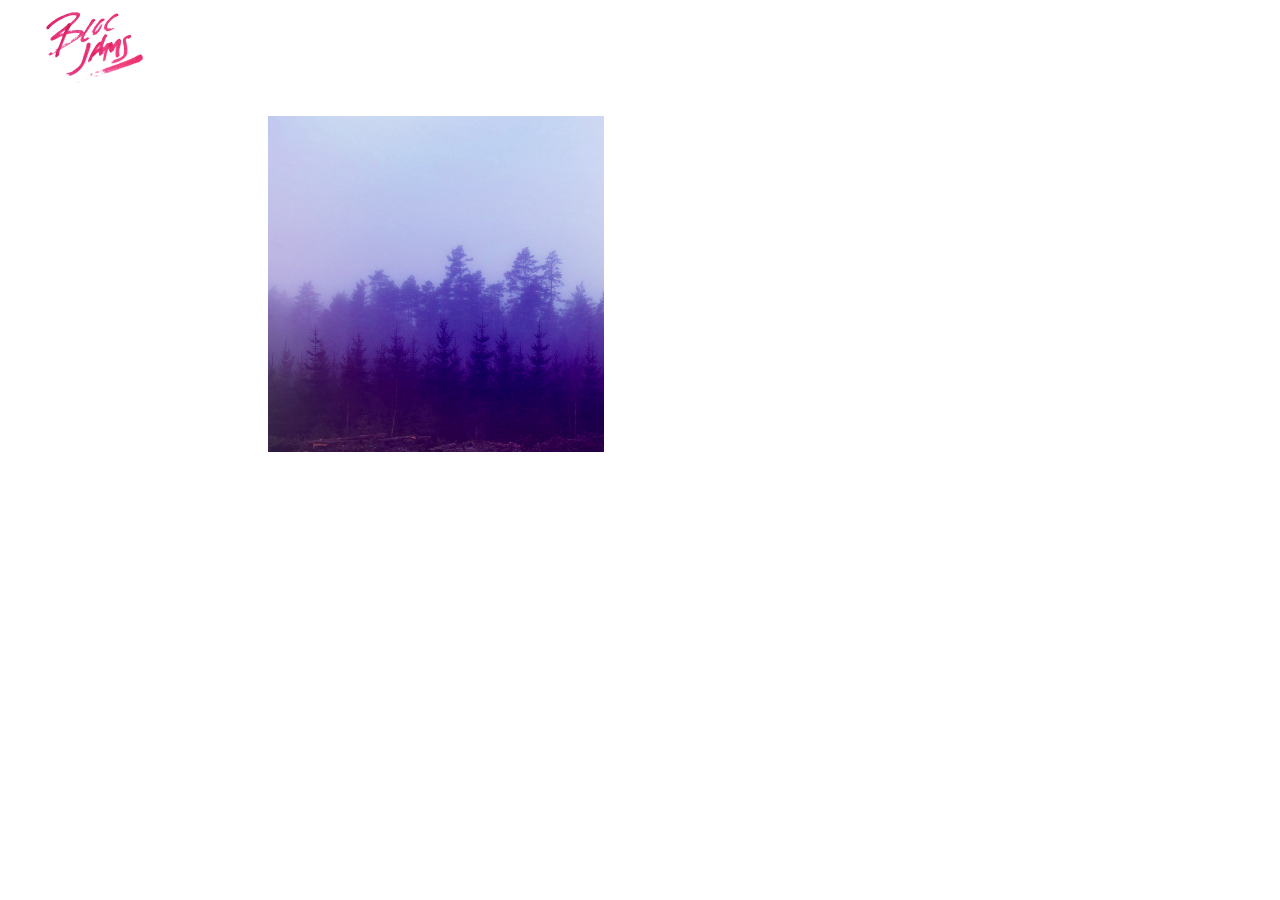
==== album.html @ 6955b258 "add code for play and pause buttons" ====
<!DOCTYPE html>
 <html>
     <head>
         <title>Bloc Jams</title>
         <meta name="viewport" content="width=device-width, initial-scale=1">
         <link rel="stylesheet" type="text/css" href="http://fonts.googleapis.com/css?family=Open+Sans:400,800,600,700,300">
         <link rel="stylesheet" type="text/css" href="http://code.ionicframework.com/ionicons/2.0.1/css/ionicons.min.css">
         <link rel="stylesheet" type="text/css" href="styles/normalize.css">
         <link rel="stylesheet" type="text/css" href="styles/main.css">
         <link rel="stylesheet" type="text/css" href="styles/album.css">
     </head>
     <body class="album">
         <nav class="navbar"> <!-- nav bar -->
             <a href="index.html"  class="logo">
                 <img src="assets/images/bloc_jams_logo.png" alt="bloc jams logo">
             </a>
             <div class="links-container">
                 <a href="collection.html" class="navbar-link">collection</a>
             </div>
         </nav>
         <main class="album-view container narrow">
            <section class="clearfix">
                <div class="column half">
                    <img src="assets/images/album_covers/01.png" class="album-cover-art">
                </div>
                <div class="album-view-details column half">
                     <h2 class="album-view-title">The Colors</h2>
                     <h3 class="album-view-artist">Pablo Picasso</h3>
                     <h5 class="album-view-release-info">1909 Spanish Records</h5>
                 </div>
             </section>
             <table class="album-view-song-list">
             </table>
         </main>
         <script src="scripts/album.js"></script>
     </body>
 </html>
---- styles/main.css ----
/*
*, *::before, *::after {
    -moz-box-sizing: border-box;
    -webkit-box-sizing: border-box;
    box-sizing: border-box;
}
*/
html {
    height: 100%;
    font-size: 100%;
}

body {
    font-family: 'Open Sans';
    color: white;
    min-height: 100%;
}


.navbar {
    position: relative;
    padding: 0.5rem;
    background-color: rgb(101,18,95.0.5);
    z-index: 1;
}

.navbar .logo {
    position: relative;
    left: 2rem;
    cursor: pointer;
}

.navbar .links-container {
    display: table;
    position: absolute;
    top: 0;
    right: 0;
    height: 100px;
    color: white;
    text-decoration: none;
}

.links-container .navbar-link {
     display: table-cell;
     position: relative;
     height: 100%;
     padding-left: 1rem;
     padding-right: 1rem;
     vertical-align: middle;
     color: white;
     font-size: 0.625rem;
     letter-spacing: 0.05rem;
     font-weight: 700;
     text-transform: uppercase;
     text-decoration: none;
     cursor: pointer;
 }

.links-container .navbar-link:active {
    background-color: white;
    color: rgb(233,50,117);
}

 .links-container .navbar-link:hover {
     color: rgb(233,50,117);
 }

@media (min-width: 640px) {
    html { font-size: 112%; }
    
    .column {
    float: left;
    padding-left: 1rem;
    padding-right: 1rem;
}
    
}

@media (min-width 1024px) {
    html { font-size: 120%; }
    
    .column.full { width: 100%; }
     .column.two-thirds { width: 66.7%; }
     .column.half { width: 50%; }
     .column.third { width: 33.3%; }
     .column.fourth { width: 25%; }
     .column.flow-opposite { float: right; }  
}

.container {
    margin: 0 auto;
    max-width: 64rem;
}

 .container.narrow {
     max-width: 56rem;
 }

.clearfix::before,
.clearfix::after {
   content: " ";
   display: table;
}

.clearfix::after {
   clear: both;
}
---- styles/album.css ----
body.album {
     background-image: url(../assets/images/blurred_backgrounds/blur_bg_3.jpg);
     background-repeat: no-repeat;
     background-attachment: fixed;
     background-position: center center;
     background-size: cover;
 }
 
 .album-cover-art {
     position: relative;
     left: 20%;
     margin-top: 1rem;
     width: 60%;
 }
 
 .album-view-details {
     position: relative;
     top: 1.5rem;
     padding: 1rem;
 }
 
 .album-view-details .album-view-title {
     font-weight: 300;
     font-size: 2rem;
 }
 
 .album-view-details .album-view-artist {
     font-weight: 300;
     font-size: 1.5rem;
 }
 
 .album-view-details .album-view-release-info {
     font-weight: 300;
     font-size: 0.75rem;
 }

 .album-view-song-list {
     width: 90%;
     margin: 1.5rem auto;
     font-weight: 300;
     font-size: 0.75em;
     border-collapse: collapse;
 }
 
 .album-view-song-item {
     height: 3rem;
         border-bottom: 1px solid rgba(255,255,255,0.5);
 }
 
 .song-item-number {
     width: 5%;
     min-width: 30px;
 }
 
 .song-item-title {
     width: 85%;
 }
 
 .song-item-duration {
     width: 5%;
 }
 
 .album-song-button {
     text-align: center;
     font-size: 14px;
     background-color: white;
     color: rgb(210, 40, 123);
     border-radius: 50% 50%;
     display: inline-block;
     width: 28px;
     height: 28px;
 }
 
 .album-song-button:hover {
     cursor: pointer;
     color: white;
     background-color: rgb(210, 40, 123);
 }
 
 .album-song-button span {
     line-height: 28px;
 }

 @media (max-width: 640px) and (min-width: 320px) {
     .album-view-details {
         text-align: center;
     }
     
     .album-view-title {
         margin-top: 0;   
     }
 }
 
 @media (max-width: 1024px) and (min-width: 320px) {
    .album-view-song-list {
         position: relative;
         top: 1rem;
         width: 80%;
         margin: auto;
     }
 }
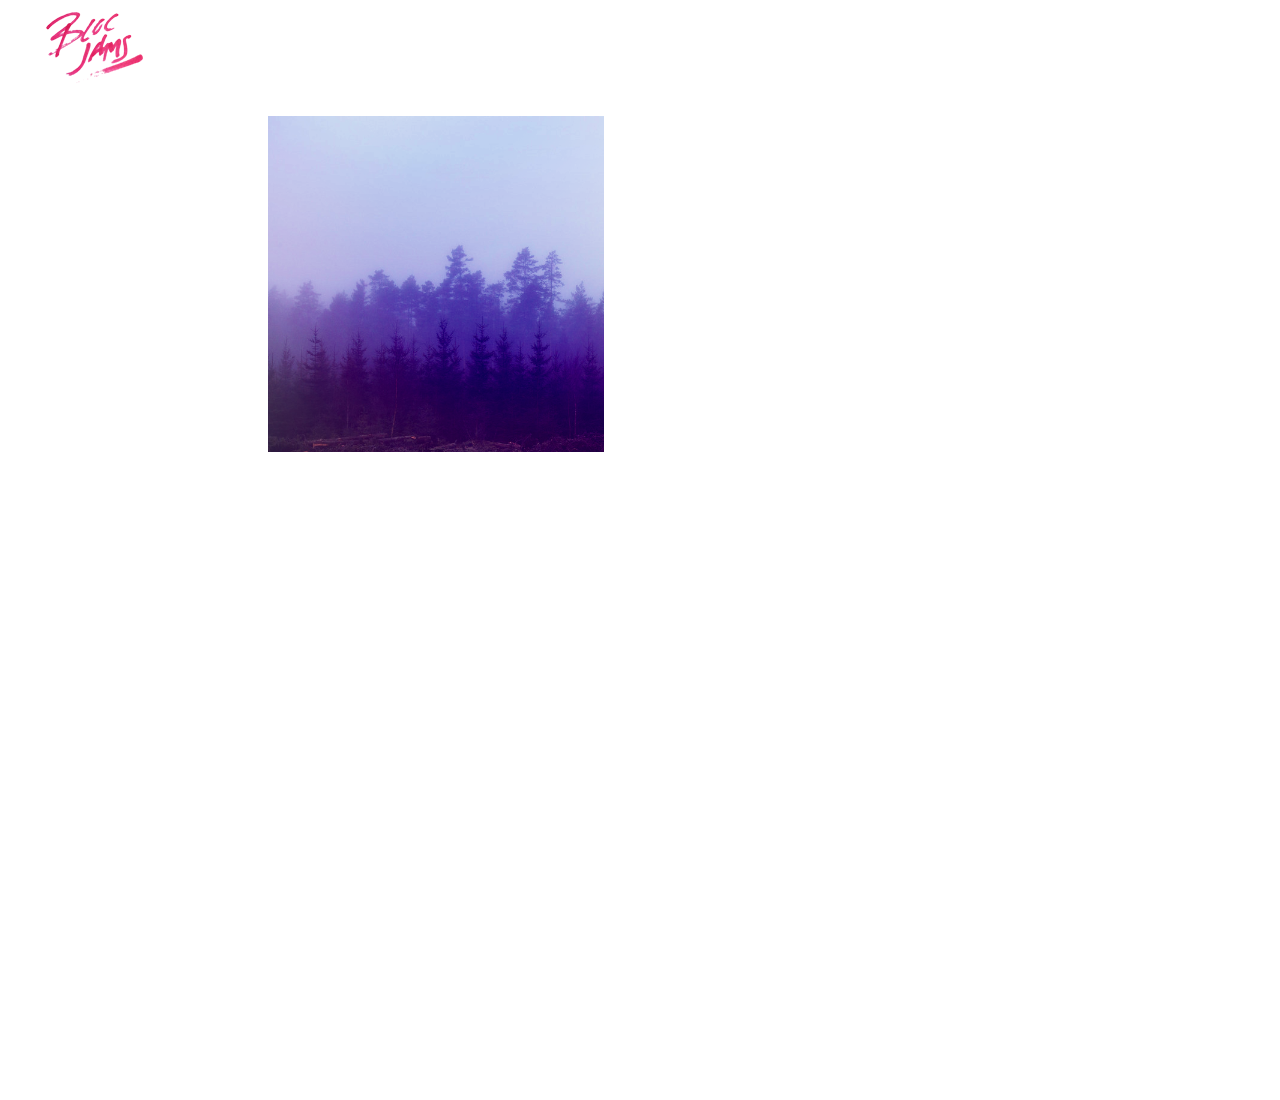
==== commit b509e599: "initial commit assignment 15" ====
--- a/album.html
+++ b/album.html
@@ -8,6 +8,7 @@
          <link rel="stylesheet" type="text/css" href="styles/normalize.css">
          <link rel="stylesheet" type="text/css" href="styles/main.css">
          <link rel="stylesheet" type="text/css" href="styles/album.css">
+         <link rel="stylesheet" type="text/css" href="styles/player_bar.css">
      </head>
      <body class="album">
          <nav class="navbar"> <!-- nav bar -->
@@ -30,8 +31,40 @@
                  </div>
              </section>
              <table class="album-view-song-list">
+ 
              </table>
          </main>
+         
+         <section class="player-bar">
+            <div class="container">
+                <div class="control-group main-controls">
+                    <a class="previous">
+                        <span class="ion-skip-backward"></span>
+                    </a>
+                    <a class="play-pause">
+                        <span class="ion-play"></span>
+                    </a>
+                    <a class="next">
+                        <span class="ion-skip-forward"></span>
+                    </a>
+                </div>
+                <div class="control-group currently-playing">
+                    <h2 class="song-name">My dumb song</h2>
+                    <div class="seek-control">
+                        <div class="seek-bar">
+                            <div class="fill"></div>
+                            <div class="thumb"></div>
+                        </div>
+                        <div class="current-time">2:30</div>
+                        <div class="total-time">4:45</div>
+                    </div>
+                    <h2 class="song-mobile">My dumb song - Fallout Boy</h2>
+                    <h3 class="artist-name">Fallout Boy</h3>
+                </div>
+                <div class="control-group volume">
+                </div>
+             </div>
+         </section>
          <script src="scripts/album.js"></script>
      </body>
  </html>--- a/styles/album.css
+++ b/styles/album.css
@@ -4,6 +4,7 @@
      background-attachment: fixed;
      background-position: center center;
      background-size: cover;
+     padding-bottom: 200px;
  }
  
  .album-cover-art {
--- a/styles/player_bar.css
+++ b/styles/player_bar.css
@@ -0,0 +1,84 @@
+.player-bar {
+    position: fixed;
+    bottom: 0;
+    left: 0;
+    right: 0;
+    height: 200px;
+    background-color: rgba(255, 255, 255, 0.3);
+    z-index: 100;
+}
+
+.player-bar a {
+    font-size: 1.1rem;
+    vertical-align: middle;
+}
+
+.player-bar a,
+.player-bar a:hover {
+    color: white;
+    cursor: pointer;
+    text-decoration: none;
+}
+
+.player-bar .container {
+    display: table;
+    padding: 0;
+    width: 90%;
+    min-height: 100%;
+}
+
+.player-bar .control-group {
+    display: table-cell;
+    vertical-align: middle;
+}
+
+.player-bar .main-controls {
+    width: 25%;
+    text-align: left;
+    padding-right: 1rem;
+}
+
+ .player-bar .main-controls .previous {
+     margin-right: 16.5%;
+ }
+ 
+ .player-bar .main-controls .play-pause {
+     margin-right: 15%;
+     font-size: 1.6rem;
+ }
+
+.player-bar .currently-playing {
+    width: 50%;
+    text-align: center;
+    position: relative;
+}
+
+
+.player-bar .currently-playing .song-name,
+.player-bar .currently-playing .artist-name,
+.player-bar .currently-playing .artist-song-mobile {
+     text-align: center;
+     font-size: 0.75rem;
+     margin: 0;
+     position: absolute;
+     width: 100%;
+     font-weight: 300;
+ }
+ 
+.player-bar .currently-playing .song-name,
+.player-bar .currently-playing .artist-song-mobile {
+     top: 1.1rem;
+ }
+ 
+.player-bar .currently-playing .artist-name {
+     bottom: 1.1rem;
+ }
+ 
+.player-bar .currently-playing .artist-song-mobile {
+     display: none;
+ }
+
+.player-bar .volume {
+    width: 25%;
+    text-align: right;
+}